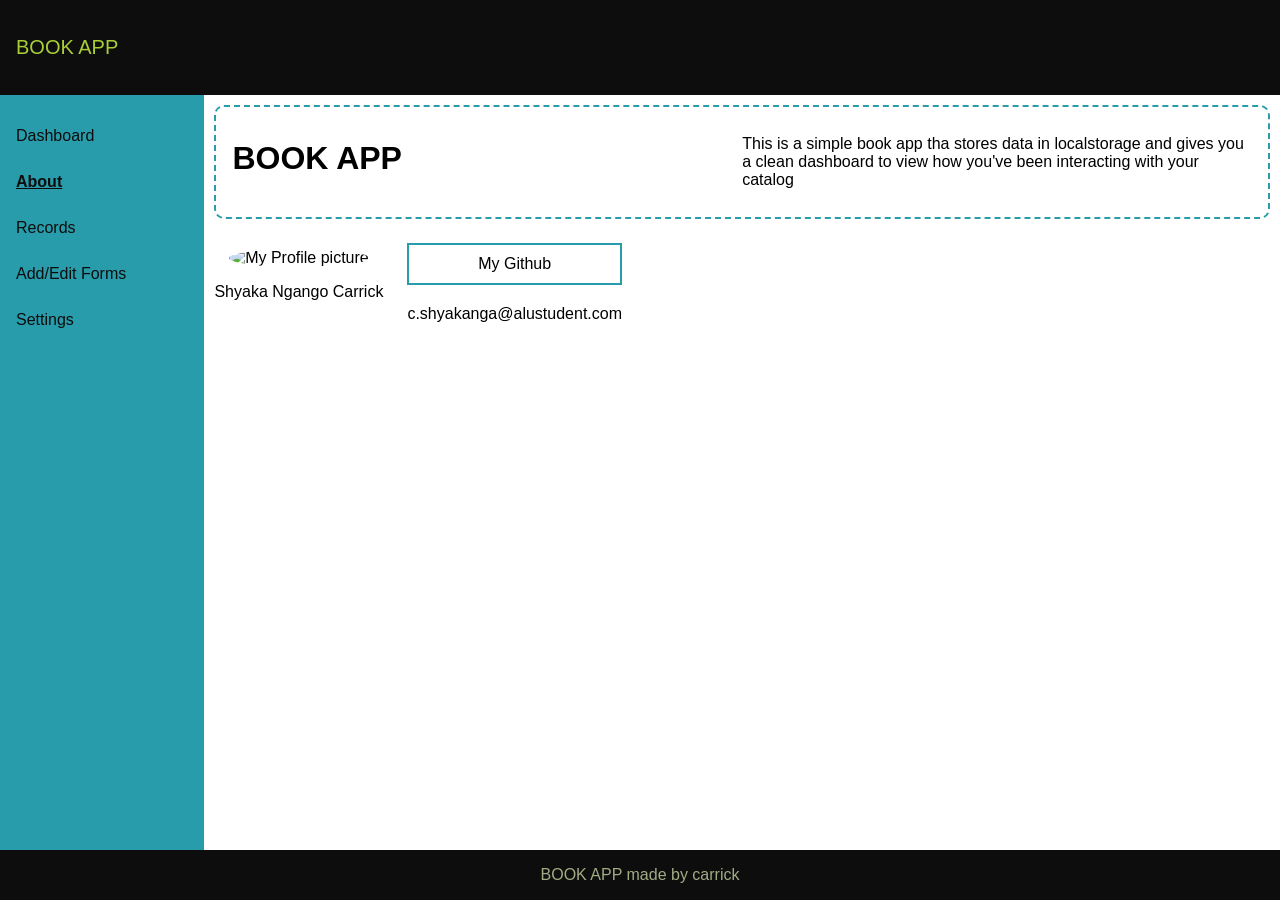
==== about.html @ a04280ec "feat: add abot page structure and style" ====
<!doctype html>
<html lang="en">
  <head>
    <meta charset="UTF-8" />
    <meta name="viewport" content="width=device-width, initial-scale=1.0" />
    <title>About Page</title>
    <link rel="stylesheet" href="styles/index.css" />
    <link rel="stylesheet" href="styles/about.css">
  </head>
  <body>
    <header>
      <p>BOOK APP</p>
    </header>

    <div class="layout">
      <nav>
        <ul>
          <li><a href="index.html">Dashboard</a></li>
          <li><a href="about.html" aria-current="page">About</a></li>
          <li><a href="records.html">Records</a></li>
          <li><a href="add-edit.html">Add/Edit Forms</a></li>
          <li><a href="settings.html">Settings</a></li>
        </ul>
      </nav>

      <sectio class="about-section">
        <div class="app-function">
          <h1 style="flex: 1;">BOOK APP</h1>
          <p style="flex: 1;">
            This is a simple book app tha stores data in localstorage and gives
            you a clean dashboard to view how you've been interacting with your
            catalog
          </p>
        </div>

        <div class="about-profile">

          <div class="profile">
            <img
              src="https://ctmirror.org/wp-content/uploads/2026/03/Mona_Lisa_Kirkification-780x572.jpg"
              alt="My Profile picture"
            />

            <p>Shyaka Ngango Carrick</p>
          </div>

          <div class="profile-links">
            <a href="http://github.com/shyakanga" target="_blank" class="github-link">My Github</a>
            <a href="mailto:c.shyakanga@alustudent.com" class="to-email">c.shyakanga@alustudent.com</a>
          </div>
        </div>
      </sectio>
    </div>

    <footer>BOOK APP made by carrick</footer>
  </body>
</html>
---- styles/index.css ----
*{
    font-family:Arial, Helvetica, sans-serif
}

body{
    margin: 0;
    flex-direction: column;
    min-height: 100vh;
    display: flex;
}
header{
    padding: 16px;
    background-color: #0d0d0d;
    color: #a9ce36;
    font-size: 1.25rem;
}

footer{
    padding: 16px;
    background-color: #0d0d0d;
    color: #a2ac84;
    text-align: center;
}

.layout{
    flex: 1;
    display: flex;
    flex-direction: column;
}

nav a[aria-current="page"]{
    text-decoration: underline;
    font-weight: bold;
}

nav{
    background-color: #289cab;
    padding: 8px 16px;
}

nav ul{
    list-style: none;
    padding: 0;
    margin: 0;
    display: flex;
    flex-wrap: wrap;
    gap: 12px;
}

nav a{
    display: inline-block;
    text-decoration: none;
    padding: 8px 0px;
    color: #0d0d0d;
    font-weight: normal;
}

nav a:hover{
    text-decoration: underline;
}

main{
    flex: 1;
    padding: 12px 16px;
}

@media (min-width: 768px) {
    main{
       padding: 24px; 
    }
}

@media (min-width: 1024px){
    .layout{
        flex-direction: row;
    }

    nav{
        width: 200px;
        padding: 24px 16px;
    }

    nav ul{
        flex-direction: column;
        gap: 12px;
    }
}
---- styles/about.css ----
.about-section {
  padding: 10px;
}

.app-function {
  display: flex;
  padding: 12px 16px;
  border: 2px dashed #289cab;
  border-radius: 10px;
  margin-bottom: 24px;
  flex-wrap: wrap;
}

.about-profile {
  display: flex;
  align-items: center;
  gap: 24px;
  flex-wrap: wrap;
}

.profile img {
  border-radius: 100%;
  width: 290px;
  height: 250px;
}

.profile {
  text-align: center;
}

.profile-links {
  display: flex;
  flex-direction: column;
  gap: 20px;
}

.profile-links a {
  text-decoration: none;
  color: black;
}

.github-link {
  padding: 10px 8px;
  border: 2px solid #289cab;
  text-align: center;
}

.github-link:hover {
  background-color: #289cab;
  color: white;
}

.to-email:hover {
  text-decoration: underline;
}

@media (max-width: 425px) {
  .profile img {
    width: 200px;
    height: 200px;
  }
}
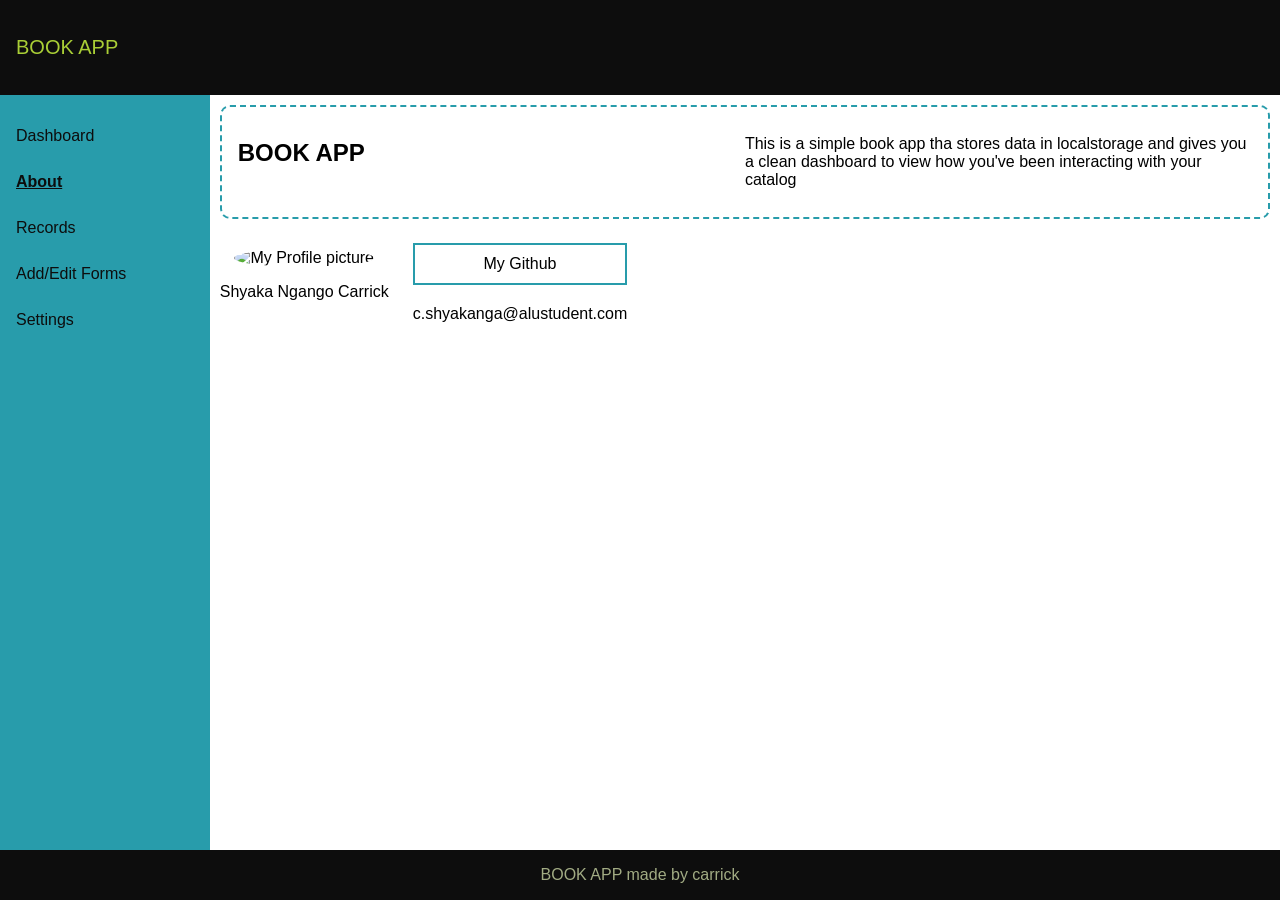
==== commit deb02f78: "feat: add a skip link for a11y" ====
--- a/about.html
+++ b/about.html
@@ -8,6 +8,7 @@
     <link rel="stylesheet" href="styles/about.css">
   </head>
   <body>
+    <a class="skip-link" href="#main">Skip to content</a>
     <header>
       <p>BOOK APP</p>
     </header>
@@ -23,7 +24,7 @@
         </ul>
       </nav>
 
-      <sectio class="about-section">
+      <section class="about-section" id="main">
         <div class="app-function">
           <h1 style="flex: 1;">BOOK APP</h1>
           <p style="flex: 1;">
@@ -49,7 +50,7 @@
             <a href="mailto:c.shyakanga@alustudent.com" class="to-email">c.shyakanga@alustudent.com</a>
           </div>
         </div>
-      </sectio>
+      </section>
     </div>
 
     <footer>BOOK APP made by carrick</footer>
--- a/styles/index.css
+++ b/styles/index.css
@@ -1,5 +1,10 @@
 *{
     font-family:Arial, Helvetica, sans-serif
+}
+
+::selection{
+    background-color: #0d0d0d;
+    color: #a9ce36;
 }
 
 body{
@@ -64,6 +69,15 @@
     padding: 12px 16px;
 }
 
+.skip-link{
+    position: absolute;
+    top: -100px;
+}
+
+.skip-link:focus{
+    top: 0px;
+}
+
 @media (min-width: 768px) {
     main{
        padding: 24px; 
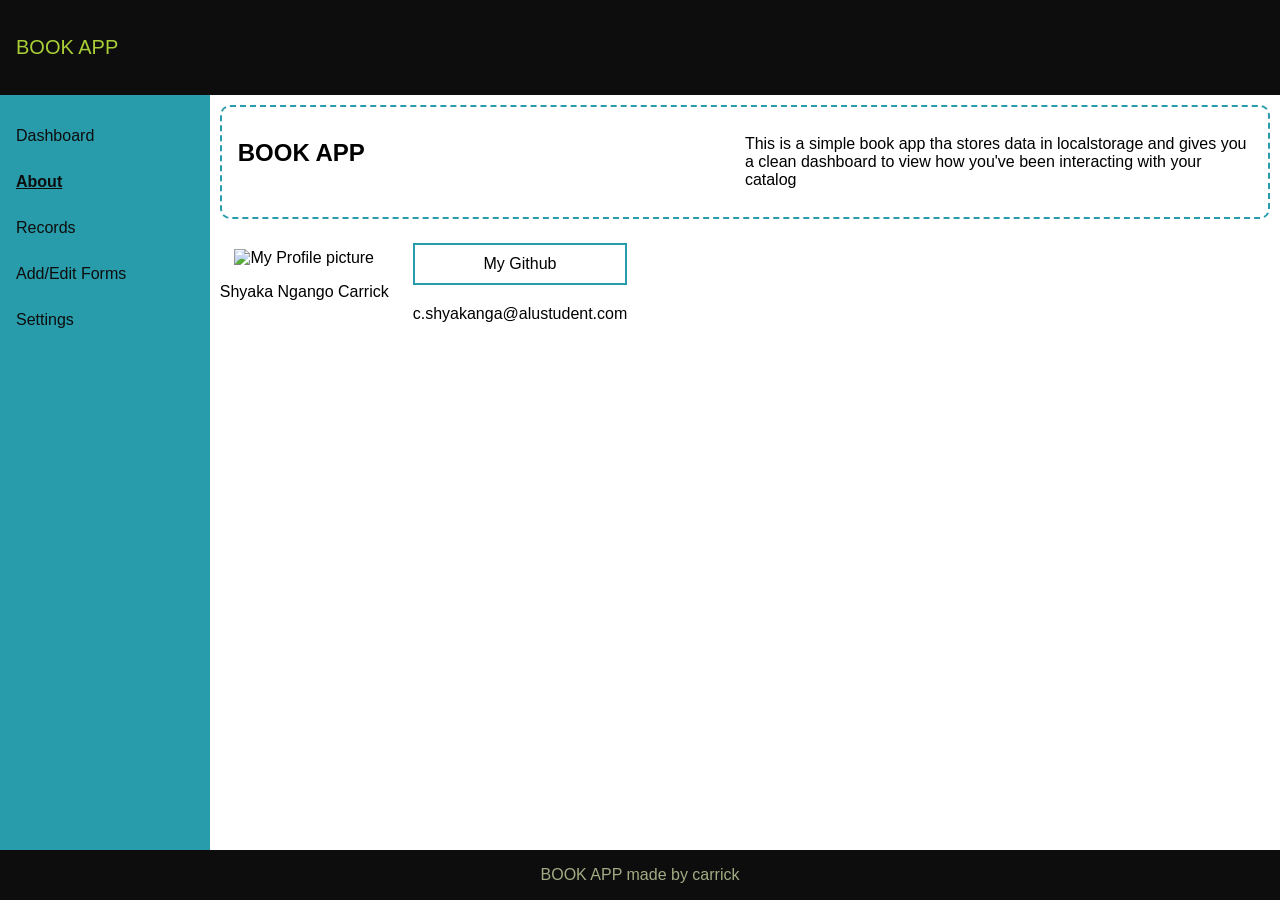
==== commit a4ae8071: "feat: add readme and update personal photo" ====
--- a/about.html
+++ b/about.html
@@ -38,7 +38,7 @@
 
           <div class="profile">
             <img
-              src="https://ctmirror.org/wp-content/uploads/2026/03/Mona_Lisa_Kirkification-780x572.jpg"
+              src="https://shyakangangocarrick.netlify.app/images/Carrick.jpeg"
               alt="My Profile picture"
             />
 
--- a/styles/about.css
+++ b/styles/about.css
@@ -19,7 +19,6 @@
 }
 
 .profile img {
-  border-radius: 100%;
   width: 290px;
   height: 250px;
 }
